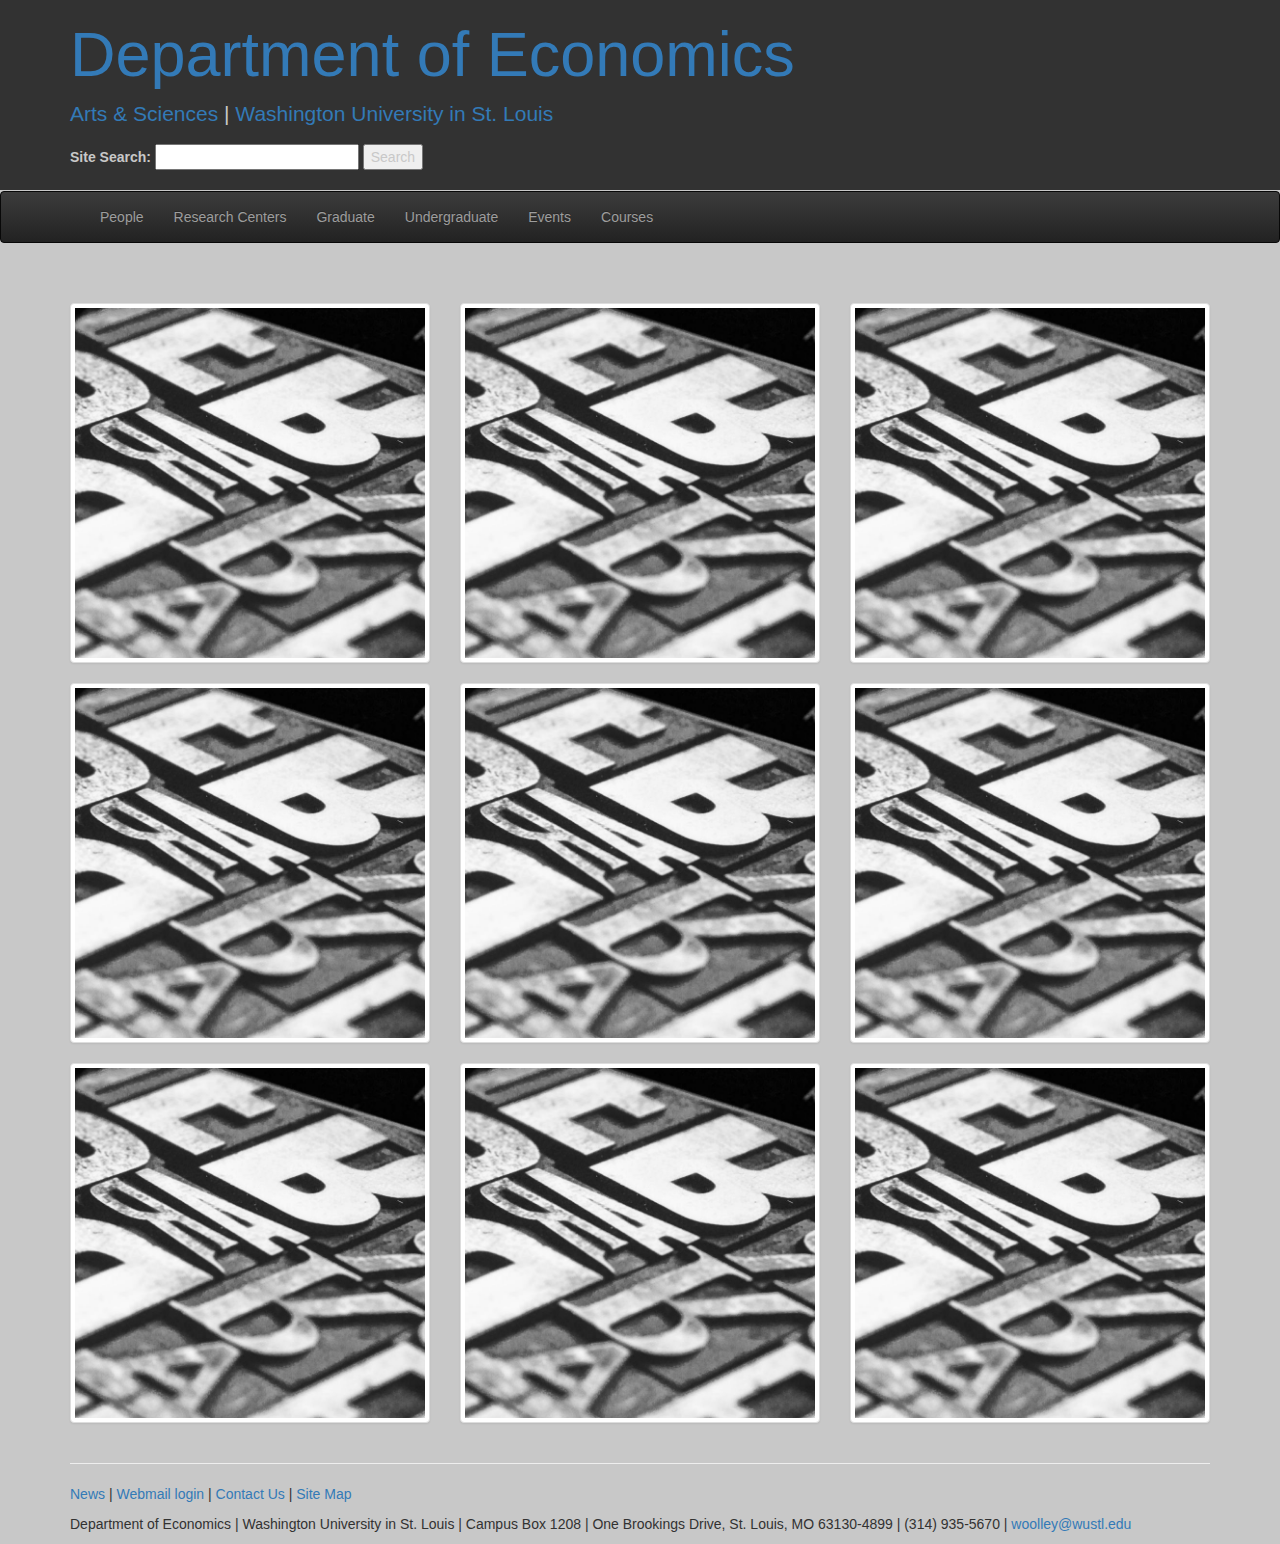
==== Contact.html @ f46588d2 "More" ====
<!DOCTYPE html>
<html lang="en-us">
  <head>
    <meta charset="UTF-8">
    <title>Economics Department Site Reboot</title>
    <meta name="viewport" content="width=device-width, initial-scale=1">
    <link rel="stylesheet" type="text/css" href="css/normalize.css" media="screen">
    <link rel="stylesheet" type="text/css" href="css/stylesheet.css" media="screen">
    <link rel="stylesheet" type="text/css" href="css/github-light.css" media="screen">
    
    <link rel="stylesheet" type="text/css" href="css/bootstrap-theme.min.css" media="screen">
    <link rel="stylesheet" type="text/css" href="css/bootstrap.min.css" media="screen">
    <link rel="stylesheet" type="text/css" href="css/DepartmentSite.css" media="screen">
  </head>
  <body>
    <!-- Main jumbotron for a primary marketing message or call to action -->
      <div class="jumbotron">
        <div class="container">
          <h1><a href="http://johnrobards.github.io/DepartmentSite/">Department of Economics</a></h1>
          <p><a href="http://artsci.wustl.edu/">Arts & Sciences </a>|<a href="https://wustl.edu/"> Washington University in St. Louis</a>
            <form action= "http://johnrobards.github.io/DepartmentSite/Search.html" method="GET">
            <label>Site Search: <input type="text" name="q" /></label>
            <input type="submit" value="Search" />
            </form>
          </p>
        </div>
      </div>  
    
    
    <nav class="navbar navbar-inverse">
        <div class="container">
          <div class="navbar-header">
            <button type="button" class="navbar-toggle collapsed" data-toggle="collapse" data-target="#navbar" aria-expanded="false" aria-controls="navbar">
              <span class="sr-only">Toggle navigation</span>
              <span class="icon-bar"></span>
              <span class="icon-bar"></span>
              <span class="icon-bar"></span>
            </button>
          </div>
          
          <div id="navbar" class="navbar-collapse collapse">
            <ul class="nav navbar-nav">
              <li><a href="http://johnrobards.github.io/DepartmentSite/People.html">People</a></li>
              <li><a href="http://johnrobards.github.io/DepartmentSite/Research_Centers.html">Research Centers</a></li>
              <li><a href="http://johnrobards.github.io/DepartmentSite/Graduate.html">Graduate</a></li>
              <li><a href="http://johnrobards.github.io/DepartmentSite/Undergraduate.html">Undergraduate</a></li>
              <li><a href="http://johnrobards.github.io/DepartmentSite/Events.html">Events</a></li>
              <li><a href="http://johnrobards.github.io/DepartmentSite/Courses.html">Courses</a></li>
            </ul>
          </div>
        </div>
      </nav>
    <br />
    <br />
    
    
    
     <div class="container">
        <div class="row">

        <div class="col-sm-6 col-md-4">
          <a href="#" class="thumbnail">
            <img class="img-responsive" src="img014.jpg">
          </a>
        </div> <!-- col -->

        <div class="col-sm-6 col-md-4">
          <a href="#" class="thumbnail">
            <img class="img-responsive" src="img014.jpg">
          </a>
        </div> <!-- col -->

        <div class="col-sm-6 col-md-4">
          <a href="#" class="thumbnail">
            <img class="img-responsive" src="img014.jpg">
          </a>
        </div> <!-- col -->

        <div class="col-sm-6 col-md-4">
          <a href="#" class="thumbnail">
            <img class="img-responsive" src="img014.jpg">
          </a>
        </div> <!-- col -->

        <div class="col-sm-6 col-md-4">
          <a href="#" class="thumbnail">
            <img class="img-responsive" src="img014.jpg">
          </a>
        </div> <!-- col -->

        <div class="col-sm-6 col-md-4">
          <a href="#" class="thumbnail">
            <img class="img-responsive" src="img014.jpg">
          </a>
        </div> <!-- col -->

        <div class="col-sm-6 col-md-4">
          <a href="#" class="thumbnail">
            <img class="img-responsive" src="img014.jpg">
          </a>
        </div> <!-- col -->

        <div class="col-sm-6 col-md-4">
          <a href="#" class="thumbnail">
            <img class="img-responsive" src="img014.jpg">
          </a>
        </div> <!-- col -->

        <div class="col-sm-6 col-md-4">
          <a href="#" class="thumbnail">
            <img class="img-responsive" src="img014.jpg">
          </a>
        </div> <!-- col -->

      </div> <!-- row -->
        <hr>

        <footer>
          <p><a href="http://johnrobards.github.io/DepartmentSite/News.html">News</a> | <a href="http://email.wustl.edu/">Webmail login</a> | <a href="http://johnrobards.github.io/DepartmentSite/Contact.html">Contact Us</a> | <a href="http://johnrobards.github.io/DepartmentSite/SiteMap.html">Site Map</a></p>
          <p>Department of Economics | Washington University in St. Louis | Campus Box 1208 | One Brookings Drive, St. Louis, MO 63130-4899 | (314) 935-5670 | <a href="mailto:woolley@wustl.edu">woolley@wustl.edu</a></p>
        </footer>
      </div>

      <script src="https://ajax.googleapis.com/ajax/libs/jquery/1.11.3/jquery.min.js"></script>
      <script src="js/bootstrap.min.js"></script>

    
  </body>
</html>
---- css/stylesheet.css ----
* {
  box-sizing: border-box; }

body {
  padding: 0;
  margin: 0;
  font-family: "Open Sans", "Helvetica Neue", Helvetica, Arial, sans-serif;
  font-size: 16px;
  line-height: 1.5;
  color: #606c71; }

a {
  color: #1e6bb8;
  text-decoration: none; }
  a:hover {
    text-decoration: underline; }

.btn {
  display: inline-block;
  margin-bottom: 1rem;
  color: rgba(255, 255, 255, 0.7);
  background-color: rgba(255, 255, 255, 0.08);
  border-color: rgba(255, 255, 255, 0.2);
  border-style: solid;
  border-width: 1px;
  border-radius: 0.3rem;
  transition: color 0.2s, background-color 0.2s, border-color 0.2s; }
  .btn + .btn {
    margin-left: 1rem; }

.btn:hover {
  color: rgba(255, 255, 255, 0.8);
  text-decoration: none;
  background-color: rgba(255, 255, 255, 0.2);
  border-color: rgba(255, 255, 255, 0.3); }

@media screen and (min-width: 64em) {
  .btn {
    padding: 0.75rem 1rem; } }

@media screen and (min-width: 42em) and (max-width: 64em) {
  .btn {
    padding: 0.6rem 0.9rem;
    font-size: 0.9rem; } }

@media screen and (max-width: 42em) {
  .btn {
    display: block;
    width: 100%;
    padding: 0.75rem;
    font-size: 0.9rem; }
    .btn + .btn {
      margin-top: 1rem;
      margin-left: 0; } }

.page-header {
  color: #fff;
  text-align: center;
  background-color: #159957;
  background-image: linear-gradient(120deg, #155799, #159957); }

@media screen and (min-width: 64em) {
  .page-header {
    padding: 5rem 6rem; } }

@media screen and (min-width: 42em) and (max-width: 64em) {
  .page-header {
    padding: 3rem 4rem; } }

@media screen and (max-width: 42em) {
  .page-header {
    padding: 2rem 1rem; } }

.project-name {
  margin-top: 0;
  margin-bottom: 0.1rem; }

@media screen and (min-width: 64em) {
  .project-name {
    font-size: 3.25rem; } }

@media screen and (min-width: 42em) and (max-width: 64em) {
  .project-name {
    font-size: 2.25rem; } }

@media screen and (max-width: 42em) {
  .project-name {
    font-size: 1.75rem; } }

.project-tagline {
  margin-bottom: 2rem;
  font-weight: normal;
  opacity: 0.7; }

@media screen and (min-width: 64em) {
  .project-tagline {
    font-size: 1.25rem; } }

@media screen and (min-width: 42em) and (max-width: 64em) {
  .project-tagline {
    font-size: 1.15rem; } }

@media screen and (max-width: 42em) {
  .project-tagline {
    font-size: 1rem; } }

.main-content :first-child {
  margin-top: 0; }
.main-content img {
  max-width: 100%; }
.main-content h1, .main-content h2, .main-content h3, .main-content h4, .main-content h5, .main-content h6 {
  margin-top: 2rem;
  margin-bottom: 1rem;
  font-weight: normal;
  color: #159957; }
.main-content p {
  margin-bottom: 1em; }
.main-content code {
  padding: 2px 4px;
  font-family: Consolas, "Liberation Mono", Menlo, Courier, monospace;
  font-size: 0.9rem;
  color: #383e41;
  background-color: #f3f6fa;
  border-radius: 0.3rem; }
.main-content pre {
  padding: 0.8rem;
  margin-top: 0;
  margin-bottom: 1rem;
  font: 1rem Consolas, "Liberation Mono", Menlo, Courier, monospace;
  color: #567482;
  word-wrap: normal;
  background-color: #f3f6fa;
  border: solid 1px #dce6f0;
  border-radius: 0.3rem; }
  .main-content pre > code {
    padding: 0;
    margin: 0;
    font-size: 0.9rem;
    color: #567482;
    word-break: normal;
    white-space: pre;
    background: transparent;
    border: 0; }
.main-content .highlight {
  margin-bottom: 1rem; }
  .main-content .highlight pre {
    margin-bottom: 0;
    word-break: normal; }
.main-content .highlight pre, .main-content pre {
  padding: 0.8rem;
  overflow: auto;
  font-size: 0.9rem;
  line-height: 1.45;
  border-radius: 0.3rem; }
.main-content pre code, .main-content pre tt {
  display: inline;
  max-width: initial;
  padding: 0;
  margin: 0;
  overflow: initial;
  line-height: inherit;
  word-wrap: normal;
  background-color: transparent;
  border: 0; }
  .main-content pre code:before, .main-content pre code:after, .main-content pre tt:before, .main-content pre tt:after {
    content: normal; }
.main-content ul, .main-content ol {
  margin-top: 0; }
.main-content blockquote {
  padding: 0 1rem;
  margin-left: 0;
  color: #819198;
  border-left: 0.3rem solid #dce6f0; }
  .main-content blockquote > :first-child {
    margin-top: 0; }
  .main-content blockquote > :last-child {
    margin-bottom: 0; }
.main-content table {
  display: block;
  width: 100%;
  overflow: auto;
  word-break: normal;
  word-break: keep-all; }
  .main-content table th {
    font-weight: bold; }
  .main-content table th, .main-content table td {
    padding: 0.5rem 1rem;
    border: 1px solid #e9ebec; }
.main-content dl {
  padding: 0; }
  .main-content dl dt {
    padding: 0;
    margin-top: 1rem;
    font-size: 1rem;
    font-weight: bold; }
  .main-content dl dd {
    padding: 0;
    margin-bottom: 1rem; }
.main-content hr {
  height: 2px;
  padding: 0;
  margin: 1rem 0;
  background-color: #eff0f1;
  border: 0; }

@media screen and (min-width: 64em) {
  .main-content {
    max-width: 64rem;
    padding: 2rem 6rem;
    margin: 0 auto;
    font-size: 1.1rem; } }

@media screen and (min-width: 42em) and (max-width: 64em) {
  .main-content {
    padding: 2rem 4rem;
    font-size: 1.1rem; } }

@media screen and (max-width: 42em) {
  .main-content {
    padding: 2rem 1rem;
    font-size: 1rem; } }

.site-footer {
  padding-top: 2rem;
  margin-top: 2rem;
  border-top: solid 1px #eff0f1; }

.site-footer-owner {
  display: block;
  font-weight: bold; }

.site-footer-credits {
  color: #819198; }

@media screen and (min-width: 64em) {
  .site-footer {
    font-size: 1rem; } }

@media screen and (min-width: 42em) and (max-width: 64em) {
  .site-footer {
    font-size: 1rem; } }

@media screen and (max-width: 42em) {
  .site-footer {
    font-size: 0.9rem; } }
---- css/github-light.css ----
/*
The MIT License (MIT)

Copyright (c) 2015 GitHub, Inc.

Permission is hereby granted, free of charge, to any person obtaining a copy
of this software and associated documentation files (the "Software"), to deal
in the Software without restriction, including without limitation the rights
to use, copy, modify, merge, publish, distribute, sublicense, and/or sell
copies of the Software, and to permit persons to whom the Software is
furnished to do so, subject to the following conditions:

The above copyright notice and this permission notice shall be included in all
copies or substantial portions of the Software.

THE SOFTWARE IS PROVIDED "AS IS", WITHOUT WARRANTY OF ANY KIND, EXPRESS OR
IMPLIED, INCLUDING BUT NOT LIMITED TO THE WARRANTIES OF MERCHANTABILITY,
FITNESS FOR A PARTICULAR PURPOSE AND NONINFRINGEMENT. IN NO EVENT SHALL THE
AUTHORS OR COPYRIGHT HOLDERS BE LIABLE FOR ANY CLAIM, DAMAGES OR OTHER
LIABILITY, WHETHER IN AN ACTION OF CONTRACT, TORT OR OTHERWISE, ARISING FROM,
OUT OF OR IN CONNECTION WITH THE SOFTWARE OR THE USE OR OTHER DEALINGS IN THE
SOFTWARE.

*/

.pl-c /* comment */ {
  color: #969896;
}

.pl-c1      /* constant, markup.raw, meta.diff.header, meta.module-reference, meta.property-name, support, support.constant, support.variable, variable.other.constant */,
.pl-s .pl-v /* string variable */ {
  color: #0086b3;
}

.pl-e  /* entity */,
.pl-en /* entity.name */ {
  color: #795da3;
}

.pl-s .pl-s1 /* string source */,
.pl-smi      /* storage.modifier.import, storage.modifier.package, storage.type.java, variable.other, variable.parameter.function */ {
  color: #333;
}

.pl-ent /* entity.name.tag */ {
  color: #63a35c;
}

.pl-k /* keyword, storage, storage.type */ {
  color: #a71d5d;
}

.pl-pds              /* punctuation.definition.string, string.regexp.character-class */,
.pl-s                /* string */,
.pl-s .pl-pse .pl-s1 /* string punctuation.section.embedded source */,
.pl-sr               /* string.regexp */,
.pl-sr .pl-cce       /* string.regexp constant.character.escape */,
.pl-sr .pl-sra       /* string.regexp string.regexp.arbitrary-repitition */,
.pl-sr .pl-sre       /* string.regexp source.ruby.embedded */ {
  color: #183691;
}

.pl-v /* variable */ {
  color: #ed6a43;
}

.pl-id /* invalid.deprecated */ {
  color: #b52a1d;
}

.pl-ii /* invalid.illegal */ {
  background-color: #b52a1d;
  color: #f8f8f8;
}

.pl-sr .pl-cce /* string.regexp constant.character.escape */ {
  color: #63a35c;
  font-weight: bold;
}

.pl-ml /* markup.list */ {
  color: #693a17;
}

.pl-mh        /* markup.heading */,
.pl-mh .pl-en /* markup.heading entity.name */,
.pl-ms        /* meta.separator */ {
  color: #1d3e81;
  font-weight: bold;
}

.pl-mq /* markup.quote */ {
  color: #008080;
}

.pl-mi /* markup.italic */ {
  color: #333;
  font-style: italic;
}

.pl-mb /* markup.bold */ {
  color: #333;
  font-weight: bold;
}

.pl-md /* markup.deleted, meta.diff.header.from-file */ {
  background-color: #ffecec;
  color: #bd2c00;
}

.pl-mi1 /* markup.inserted, meta.diff.header.to-file */ {
  background-color: #eaffea;
  color: #55a532;
}

.pl-mdr /* meta.diff.range */ {
  color: #795da3;
  font-weight: bold;
}

.pl-mo /* meta.output */ {
  color: #1d3e81;
}
---- css/DepartmentSite.css ----
.jumbotron {
    background-color: rgb(50, 50, 50);
    
}

.jumbotron a:link {
   text-decoration: none;
}

.jumbotron {
    color: rgb(200, 200, 200);
    padding-bottom: 0px;
    padding-top: 0px;
    margin-bottom: 1px;
}

body {
    background-color: rgb(200, 200, 200);
    color: rgb(50, 50, 50);
}

.centered {
    text-align: center;
    vertical-align: middle;
}

.dashed {
    border-style: dashed;
    border-color: rgb(50, 50, 50);
}
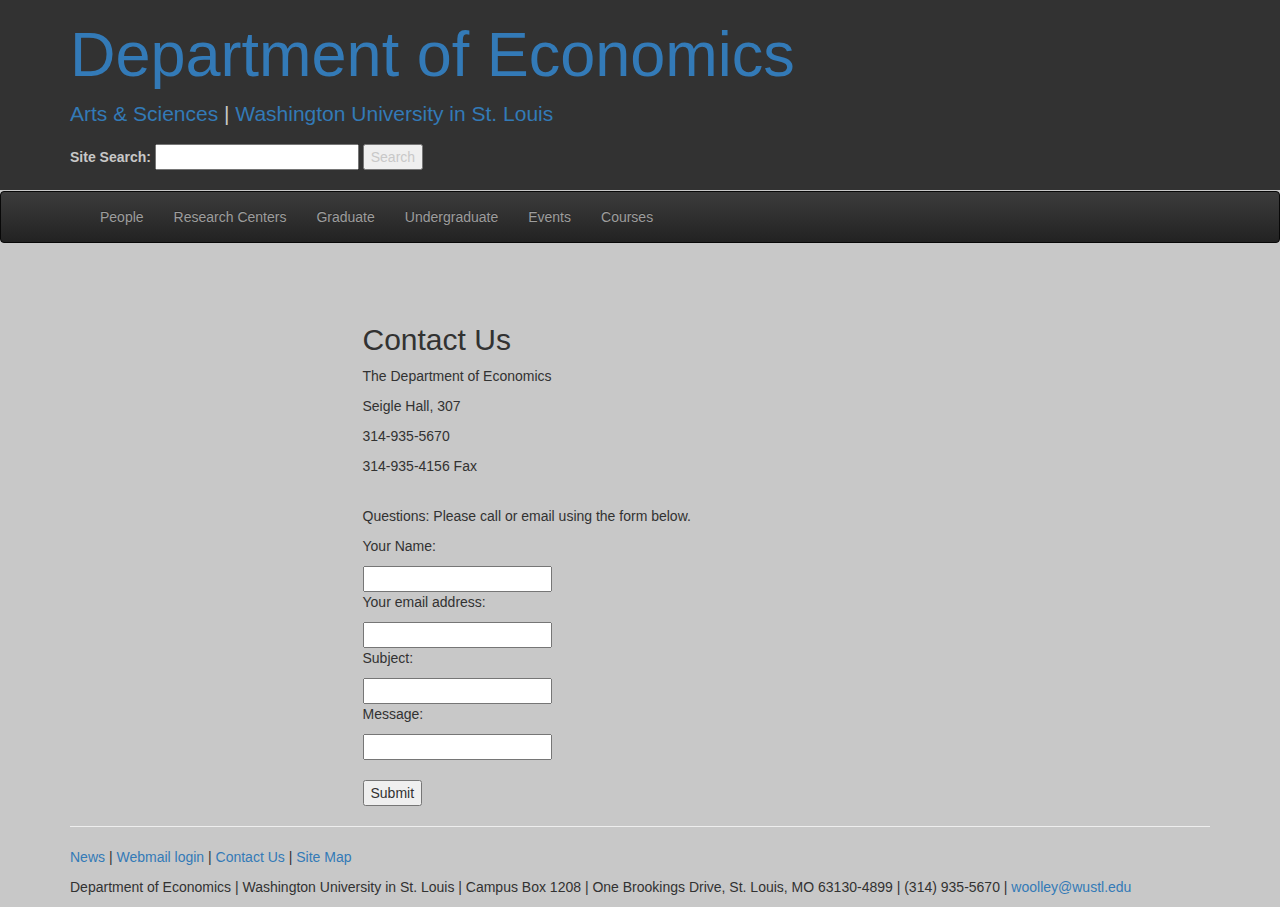
==== commit 2922702e: "Done" ====
--- a/Contact.html
+++ b/Contact.html
@@ -58,60 +58,38 @@
      <div class="container">
         <div class="row">
 
-        <div class="col-sm-6 col-md-4">
-          <a href="#" class="thumbnail">
-            <img class="img-responsive" src="img014.jpg">
-          </a>
+        <div class="col-sm-6 col-md-3">
+          
+        </div> <!-- col -->
+        
+        <div class="col-sm-6 col-md-9">
+          <h2>Contact Us</h2>
+          <p>The Department of Economics </p>
+          <p>Seigle Hall, 307</p>
+          <p>314-935-5670</p>
+          <p>314-935-4156 Fax</p>
+          
+          <br />
+          <p>Questions: Please call or email using the form below.</p>
+          
+          <form action="http://johnrobards.github.io/DepartmentSite/">
+            <p>Your Name:</p>
+            <input type="text" label="Your Name">
+            <p>Your email address:</p>
+            <input type="text" label="Your e-mail address">
+            <p>Subject:</p>
+            <input type="text" label="Subject">
+            <p>Message:</p>
+            <input type="text" label="Message">
+            <br />
+            <br />
+            <input type="submit">
+            
+          </form>
+          
         </div> <!-- col -->
 
-        <div class="col-sm-6 col-md-4">
-          <a href="#" class="thumbnail">
-            <img class="img-responsive" src="img014.jpg">
-          </a>
-        </div> <!-- col -->
-
-        <div class="col-sm-6 col-md-4">
-          <a href="#" class="thumbnail">
-            <img class="img-responsive" src="img014.jpg">
-          </a>
-        </div> <!-- col -->
-
-        <div class="col-sm-6 col-md-4">
-          <a href="#" class="thumbnail">
-            <img class="img-responsive" src="img014.jpg">
-          </a>
-        </div> <!-- col -->
-
-        <div class="col-sm-6 col-md-4">
-          <a href="#" class="thumbnail">
-            <img class="img-responsive" src="img014.jpg">
-          </a>
-        </div> <!-- col -->
-
-        <div class="col-sm-6 col-md-4">
-          <a href="#" class="thumbnail">
-            <img class="img-responsive" src="img014.jpg">
-          </a>
-        </div> <!-- col -->
-
-        <div class="col-sm-6 col-md-4">
-          <a href="#" class="thumbnail">
-            <img class="img-responsive" src="img014.jpg">
-          </a>
-        </div> <!-- col -->
-
-        <div class="col-sm-6 col-md-4">
-          <a href="#" class="thumbnail">
-            <img class="img-responsive" src="img014.jpg">
-          </a>
-        </div> <!-- col -->
-
-        <div class="col-sm-6 col-md-4">
-          <a href="#" class="thumbnail">
-            <img class="img-responsive" src="img014.jpg">
-          </a>
-        </div> <!-- col -->
-
+        
       </div> <!-- row -->
         <hr>
 
